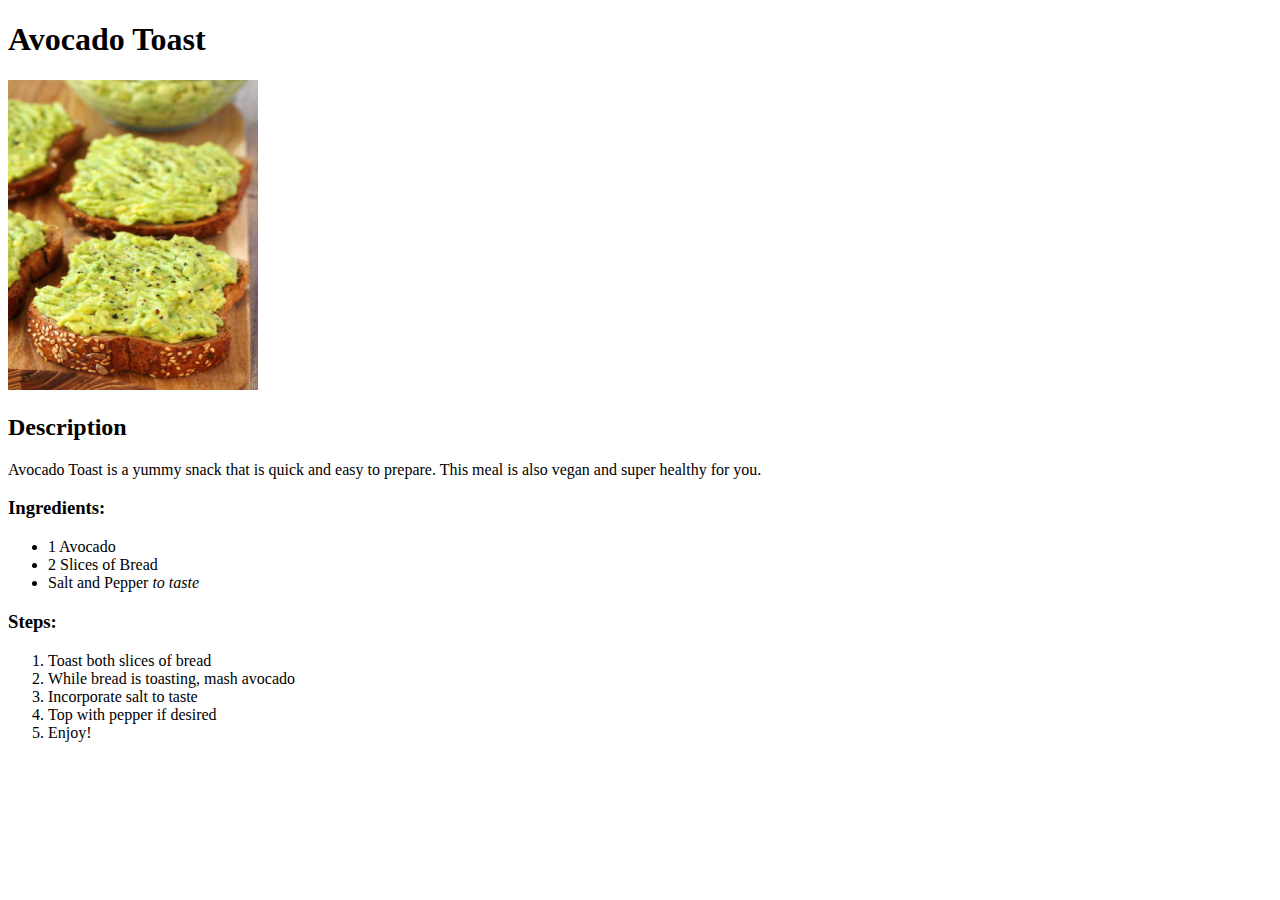
==== recipes/avocado.html @ 50a90fb3 "Built recipe pages" ====
<!DOCTYPE html>
<html lang="en">
<head>
    <meta charset="UTF-8">
    <meta name="viewport" content="width=device-width, initial-scale=1.0">
    <title>Document</title>
</head>
<body>
    <h1>Avocado Toast</h1>
    <img src="../images/avocado.jpg" alt="Avocado Toast" width="250" height="310">
    <h2>Description</h2>
    <p>Avocado Toast is a yummy snack that is quick and easy to prepare. This meal is also vegan and super healthy for you.</p>
    <h3>Ingredients:</h3>
    <ul>
        <li>1 Avocado</li>
        <li>2 Slices of Bread</li>
        <li>Salt and Pepper <em>to taste</em></li>
    </ul>
    <h3>Steps:</h3>
    <ol>
        <li>Toast both slices of bread</li>
        <li>While bread is toasting, mash avocado</li>
        <li>Incorporate salt to taste</li>
        <li>Top with pepper if desired</li>
        <li>Enjoy!</li>
    </ol>
</body>
</html>
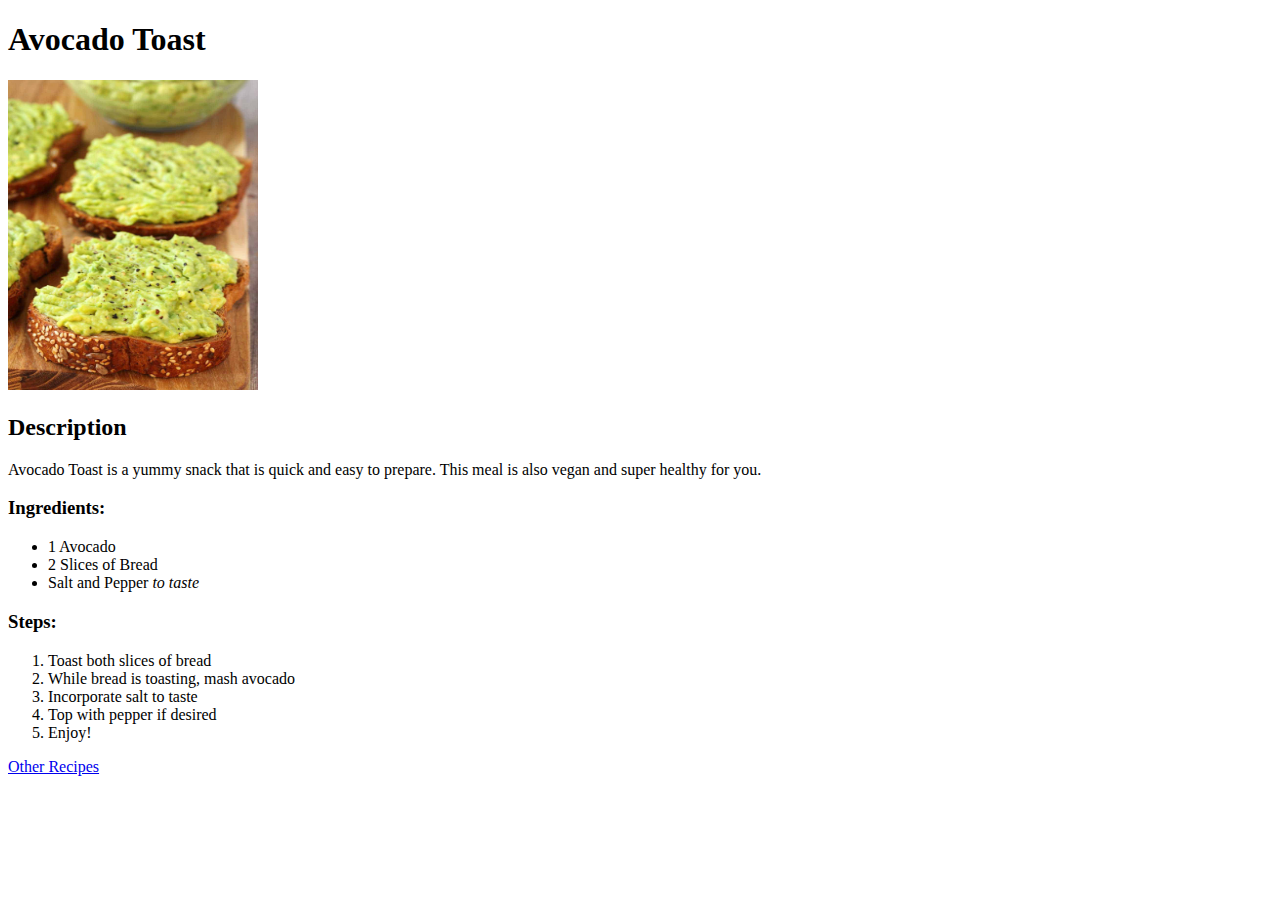
==== commit cfcd1291: "Added back button" ====
--- a/recipes/avocado.html
+++ b/recipes/avocado.html
@@ -24,5 +24,6 @@
         <li>Top with pepper if desired</li>
         <li>Enjoy!</li>
     </ol>
+    <a href="../index.html">Other Recipes</a>
 </body>
 </html>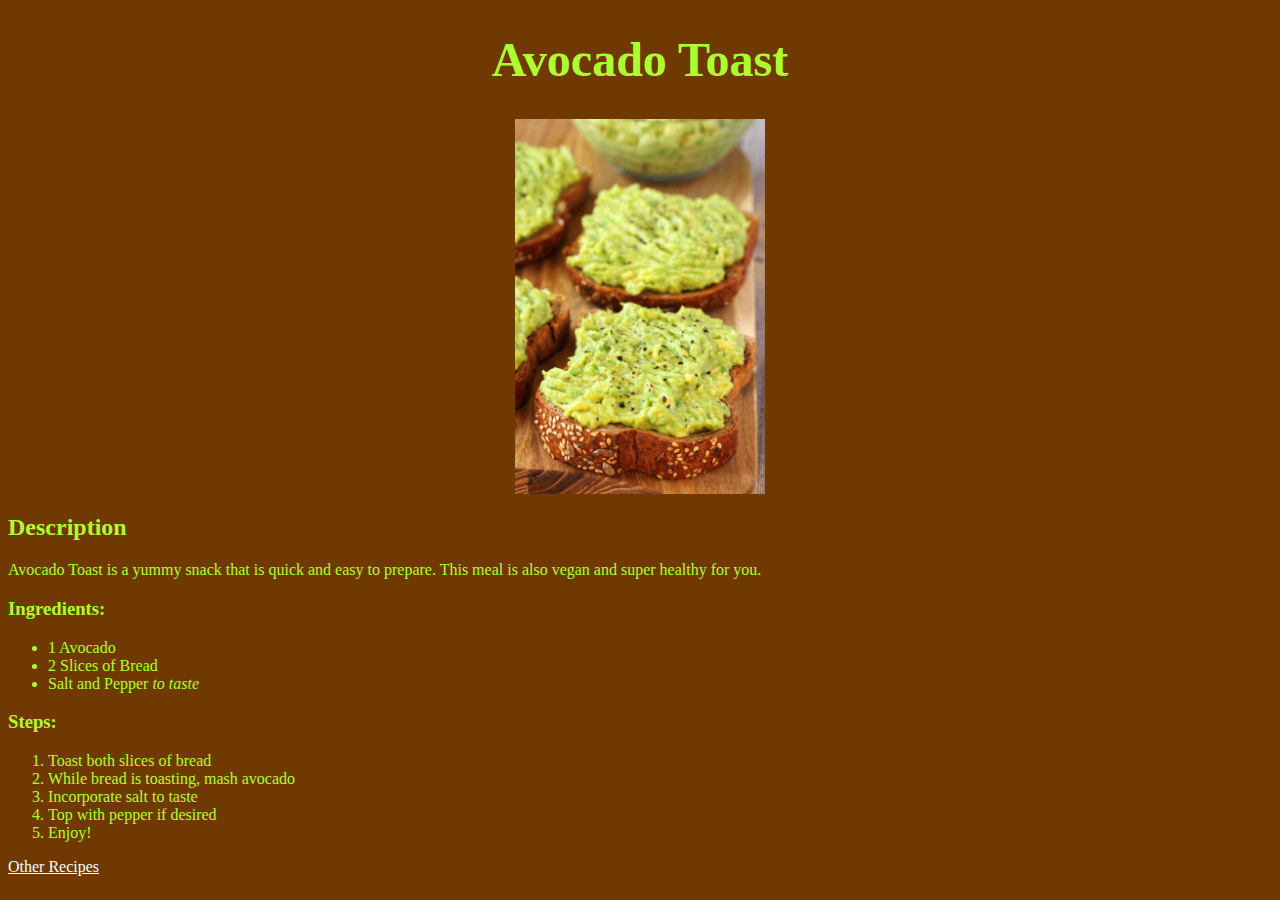
==== commit 5d191be0: "added css styling to recipes website" ====
--- a/recipes/avocado.html
+++ b/recipes/avocado.html
@@ -4,10 +4,11 @@
     <meta charset="UTF-8">
     <meta name="viewport" content="width=device-width, initial-scale=1.0">
     <title>Document</title>
+    <link rel="stylesheet" href="../style.css"> 
 </head>
-<body>
+<body class="avo">
     <h1>Avocado Toast</h1>
-    <img src="../images/avocado.jpg" alt="Avocado Toast" width="250" height="310">
+    <img src="../images/avocado.jpg" alt="Avocado Toast">
     <h2>Description</h2>
     <p>Avocado Toast is a yummy snack that is quick and easy to prepare. This meal is also vegan and super healthy for you.</p>
     <h3>Ingredients:</h3>
@@ -24,6 +25,6 @@
         <li>Top with pepper if desired</li>
         <li>Enjoy!</li>
     </ol>
-    <a href="../index.html">Other Recipes</a>
+    <a class="linked" href="../index.html">Other Recipes</a>
 </body>
 </html>--- a/style.css
+++ b/style.css
@@ -0,0 +1,31 @@
+img {
+    height: auto;
+    width: 250px;
+    display: block;
+    margin-left: auto;
+    margin-right: auto;
+}
+
+h1 {
+    text-align: center;
+    font-size: 48px;
+}
+
+.avo {
+    background-color: #703902;
+    color: greenyellow;
+}
+
+.linked {
+    color: azure;
+}
+
+.pbj {
+    background-color: #925c26;
+    color: purple;
+}
+
+.mac {
+    background-color: #FCCF52;
+    color: blue;
+}